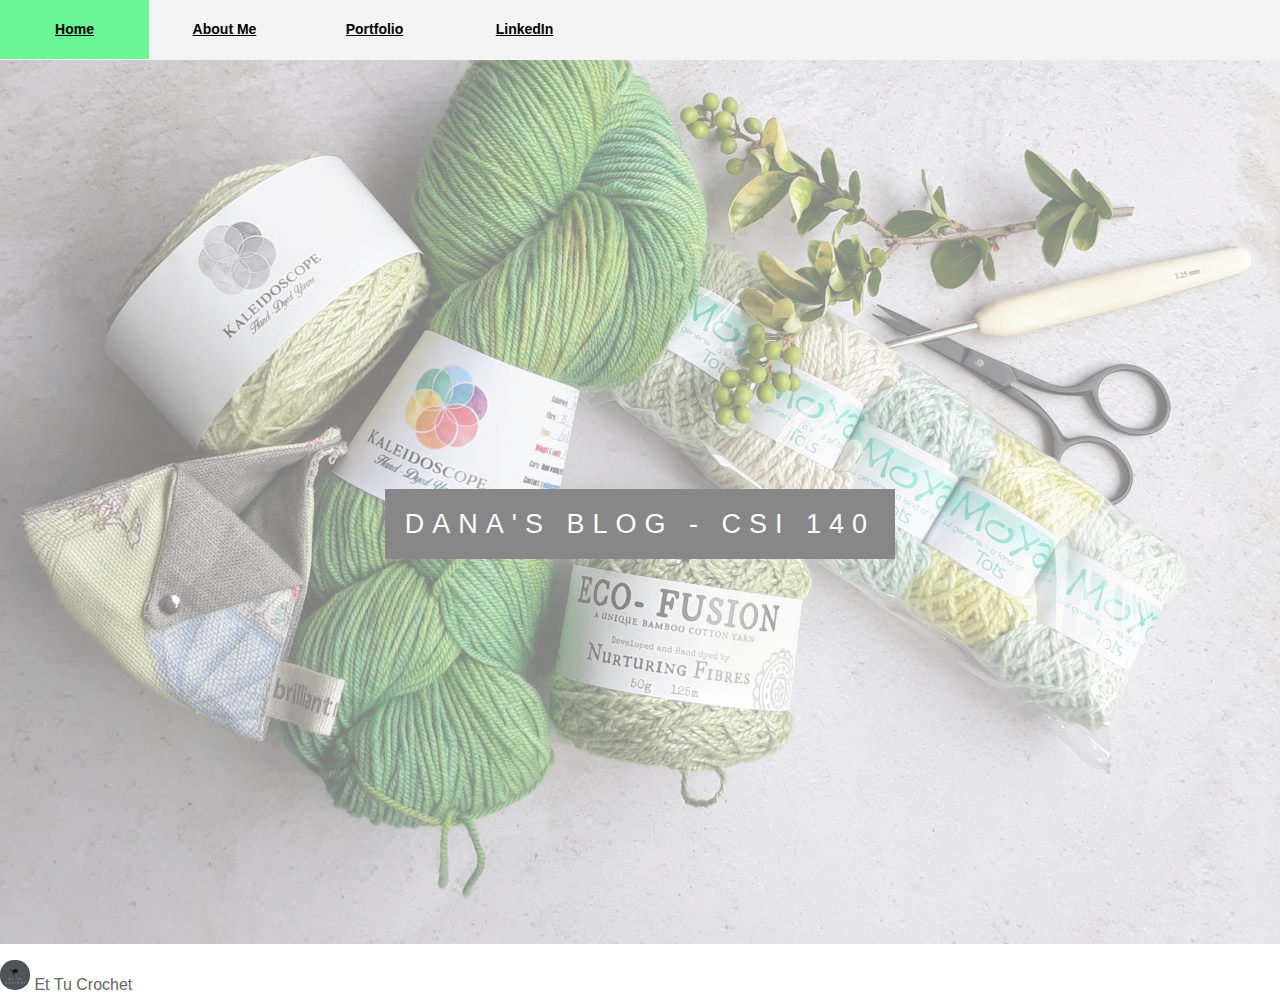
==== index.html @ 7ab2dd8c "Initial commit" ====
<!DOCTYPE html>
<html lang="en">
<head>
  <title>Dana's Blog</title>
  <link rel="stylesheet" href="css/style.css">
</head>
<body>
    <div class="wrap">
        <ul class="navbar">
            <li><a href="index.html">Home</a></li>
            <li><a href="aboutme.html">About Me</a></li>
            <li><a href="https://et-tu-crochet.github.io/Final-Portfolio/">Portfolio</a></li>
            <li><a href="https://www.linkedin.com/in/dana-lane-a2a5b1209//">LinkedIn</a>
        </ul>
    </div>
  <div class="image1">
    <div class="paragraphtext">
      <span class="border">
        Dana's Blog - CSI 140
      </span>
    </div>
  </div>
  <footer>
    <!-- <p> Et Tu Crochet, Copyright &copy; 2022</p> -->
    <!-- <p>Et Tu Crochet</p> -->
    <img class="smaller-image" src="./images/Logo.png"> Et Tu Crochet
    </footer>
</body>
</html>
---- css/style.css ----
body, html{
    height:100%;
    margin:0;
    font-size:16px;
    font-family: Verdana, Geneva, Tahoma, sans-serif;
    font-weight:400;
    line-height:1.8em;
    color:#666;
  }

  /* Navbar */
  .wrap{
    width: 100%;
    height: 60px;
    margin: 0;
    background-color:#f4f4f4;
  }

.navbar{
    height: 60px;
    padding: 0;
    margin: 0;
    position: absolute;
    border-right: 1px solid #f4f4f4;
}

.navbar li{
    padding: 0;
    margin: 0;
    height: auto;
    width: 150px;
    float: left;
    font-weight: bold;
    font-size: 14px;
    font-family: Verdana, Geneva, Tahoma, sans-serif;
    text-align: center;
    list-style: none;
    background: f4f4f4;
}

.navbar a{
    padding: 15px;
    border-left: 1px solid f4f4f4;
    border-right: 1px solid #f4f4f4;
    color: black;
    display: block;
}

.navbar li:hover, a:hover {
    background: #6bf594;

}

/* Images */
  .image1, .image2, .image3{
    position:relative;
    opacity:0.50;
    background-position:center;
    background-size:cover;
    background-repeat:no-repeat;
    background-attachment:fixed;
  }
  
  .image1{
    background-image:url('../images/pexels-surene-palvie-2767667.jpg');
    min-height:100%;
  }
  
  .image2{
    background-image:url('../images/pexels-surene-palvie-2070676.jpg');
    min-height:400px;
  }
  
  .image3{
    background-image:url('../images/pexels-mary-michaelyne-7156841.jpg');
    min-height:400px;
  }
  .smaller-image{
    width: 30px;
    height: 30px;
    border-radius: 47%;
}
  
  /* Text Sections */
  .section{
    text-align:center;
    padding:50px 80px;
  }
  
  .section-background{
    background-color:#f4f4f4;
    color:#666;
  }

  /* Paragraph Text */
  .paragraphtext{
    position:absolute;
    top:50%;
    width:100%;
    text-align:center;
    color:#000;
    font-size:27px;
    letter-spacing:8px;
    text-transform:uppercase;
  }
  
  .paragraphtext .border{
    background-color:#111;
    color:#fff;
    padding:20px;
  }
  
  .paragraphtext .border.transparent{
    background-color:transparent;
  }
   .button{
	margin-top: 30px;
}
    .button a{
	background-color: #3d3d3d;
	padding:12px 40px;
	text-decoration: none;
	color:#fff;
	font-size: 25px;
	letter-spacing: 1.5px;
}
    .button a:hover{
	background-color: #6bf594;
	color:black;
    font-weight: bold;
}
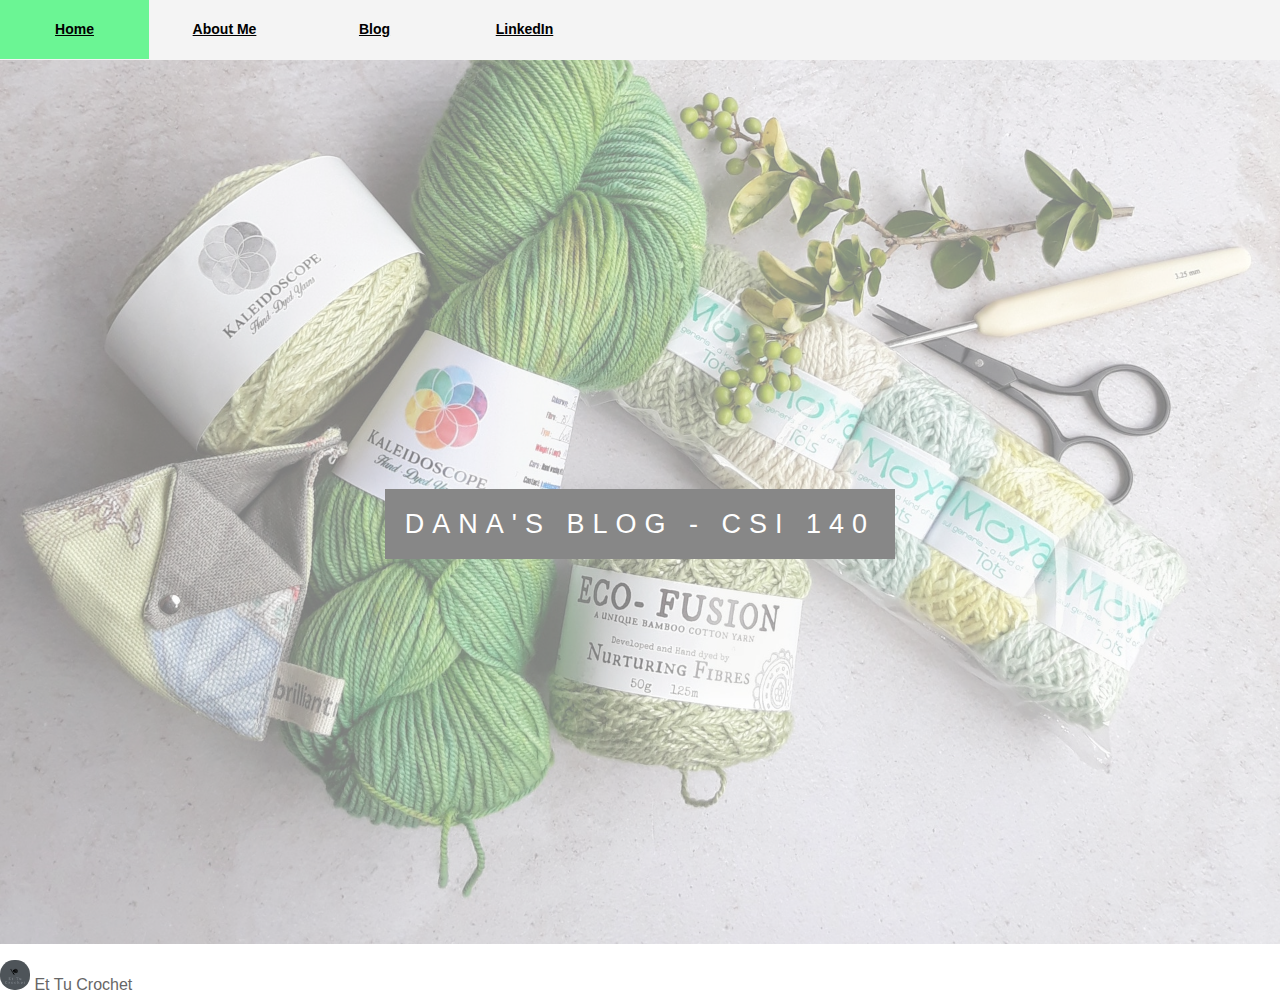
==== commit 9da47f83: "Link update" ====
--- a/index.html
+++ b/index.html
@@ -9,7 +9,7 @@
         <ul class="navbar">
             <li><a href="index.html">Home</a></li>
             <li><a href="aboutme.html">About Me</a></li>
-            <li><a href="https://et-tu-crochet.github.io/Final-Portfolio/">Portfolio</a></li>
+            <li><a href="https://et-tu-crochet.github.io/CrochetWebsite/">Blog</a></li>
             <li><a href="https://www.linkedin.com/in/dana-lane-a2a5b1209//">LinkedIn</a>
         </ul>
     </div>
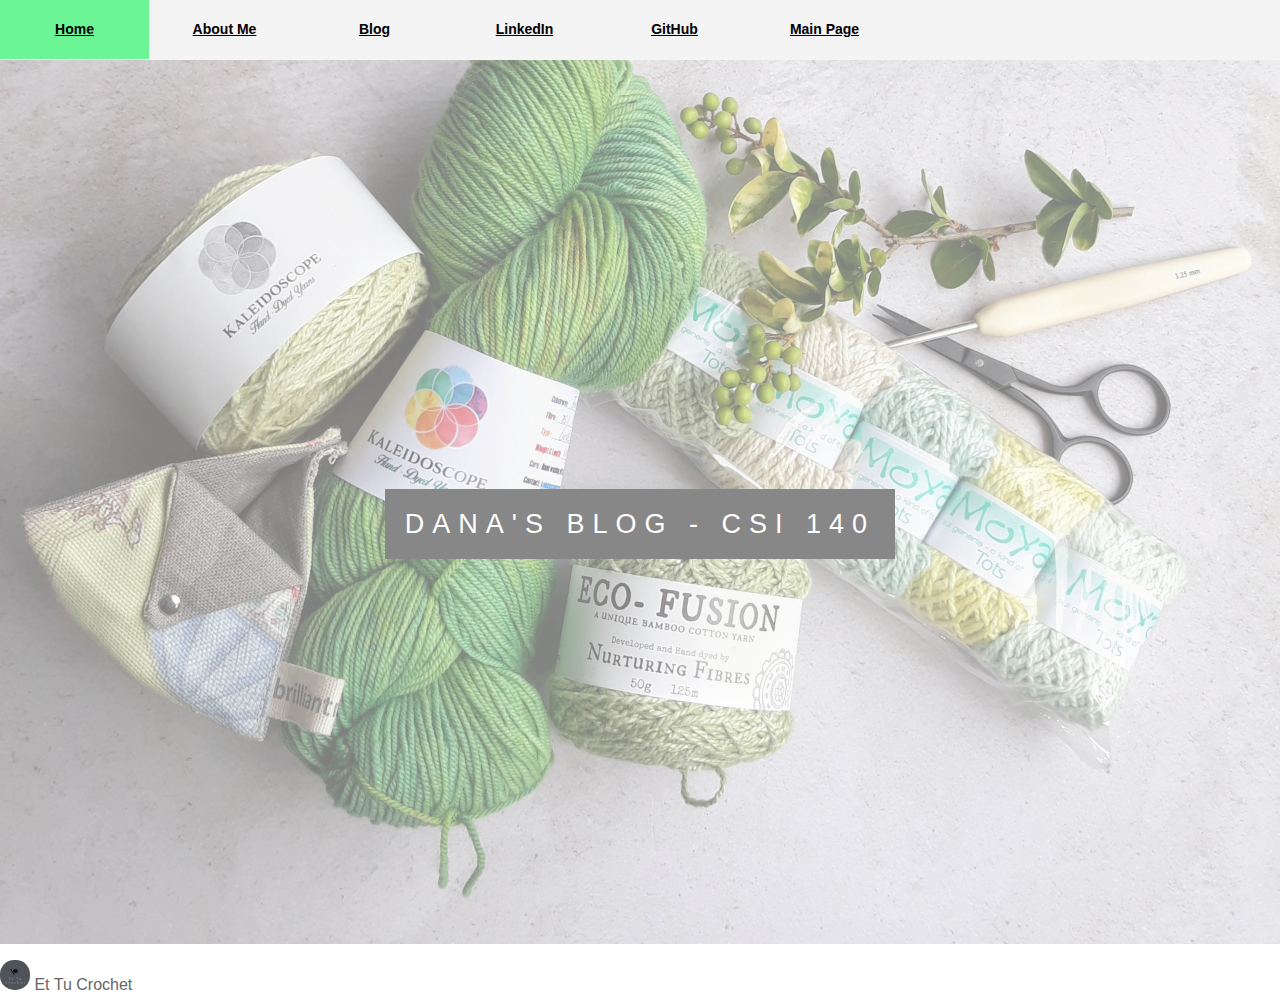
==== commit 48096e83: "Updated links" ====
--- a/index.html
+++ b/index.html
@@ -10,7 +10,9 @@
             <li><a href="index.html">Home</a></li>
             <li><a href="aboutme.html">About Me</a></li>
             <li><a href="https://et-tu-crochet.github.io/CrochetWebsite/">Blog</a></li>
-            <li><a href="https://www.linkedin.com/in/dana-lane-a2a5b1209//">LinkedIn</a>
+            <li><a href="https://www.linkedin.com/in/dana-lane-a2a5b1209//">LinkedIn</a></li>
+            <li><a href="https://github.com/Et-Tu-Crochet">GitHub</a></li>
+            <li><a href="https://et-tu-crochet.github.io/HomePage/">Main Page</a></li>
         </ul>
     </div>
   <div class="image1">
